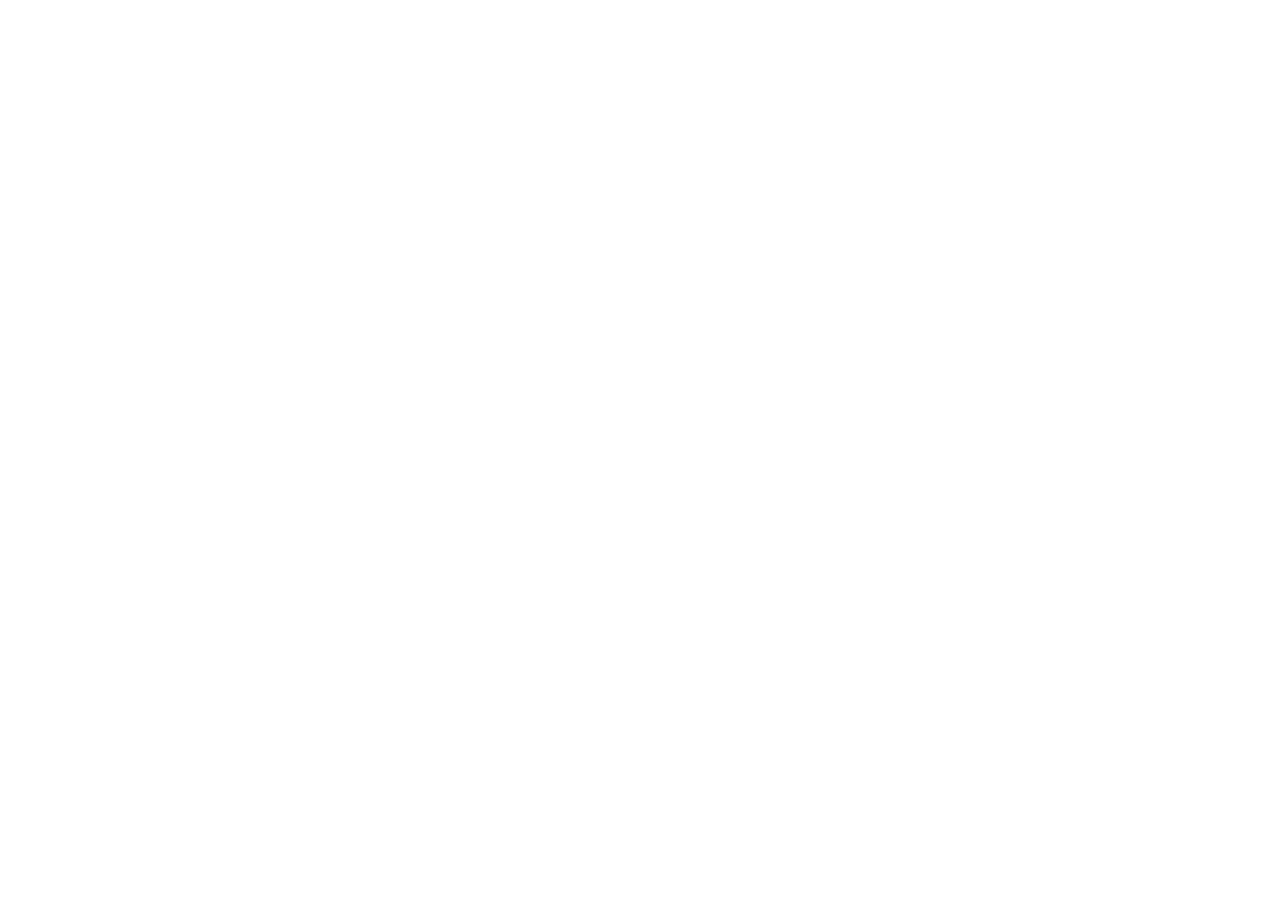
==== src/index.html @ d48dd1f3 "Initial commit" ====
<!DOCTYPE html>
<html lang="en">
  <head>
    <meta charset="UTF-8">
    <meta name="viewport" content="width=device-width, initial-scale=1.0">
    <title></title>
    <link rel="stylesheet" href="./styles/style.css">
  </head>
  <body></body>
</html>
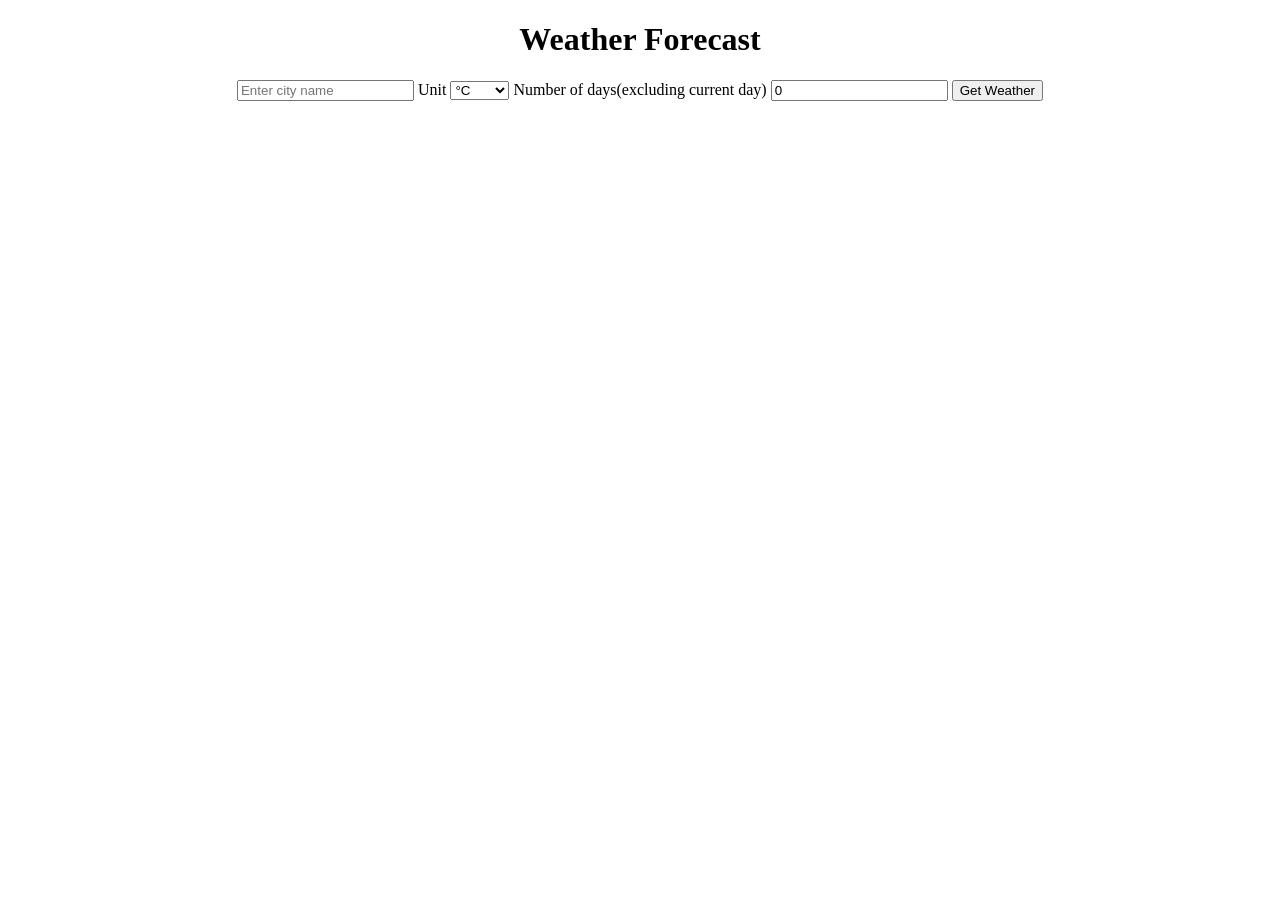
==== commit 82584533: "done" ====
--- a/src/index.html
+++ b/src/index.html
@@ -3,8 +3,24 @@
   <head>
     <meta charset="UTF-8">
     <meta name="viewport" content="width=device-width, initial-scale=1.0">
-    <title></title>
-    <link rel="stylesheet" href="./styles/style.css">
+    <title>Weather App</title>
   </head>
-  <body></body>
+  <body>
+    <center>
+      <form>
+        <h1>Weather Forecast</h1>
+        <input id="city" type="text" placeholder="Enter city name" />
+        <label for="unit">Unit</label>
+        <select id="unit">
+          <option selected value="metric">°C</option>
+          <option value="us">°F</option>
+          <option value="base">Kelvin</option>
+        </select>
+        <label for="days">Number of days(excluding current day)</label>
+        <input type="number" value="0"  id="days"/>
+        <button>Get Weather</button>
+      </form>
+      <div id="container"></div>
+    </center>
+  </body>
 </html>
